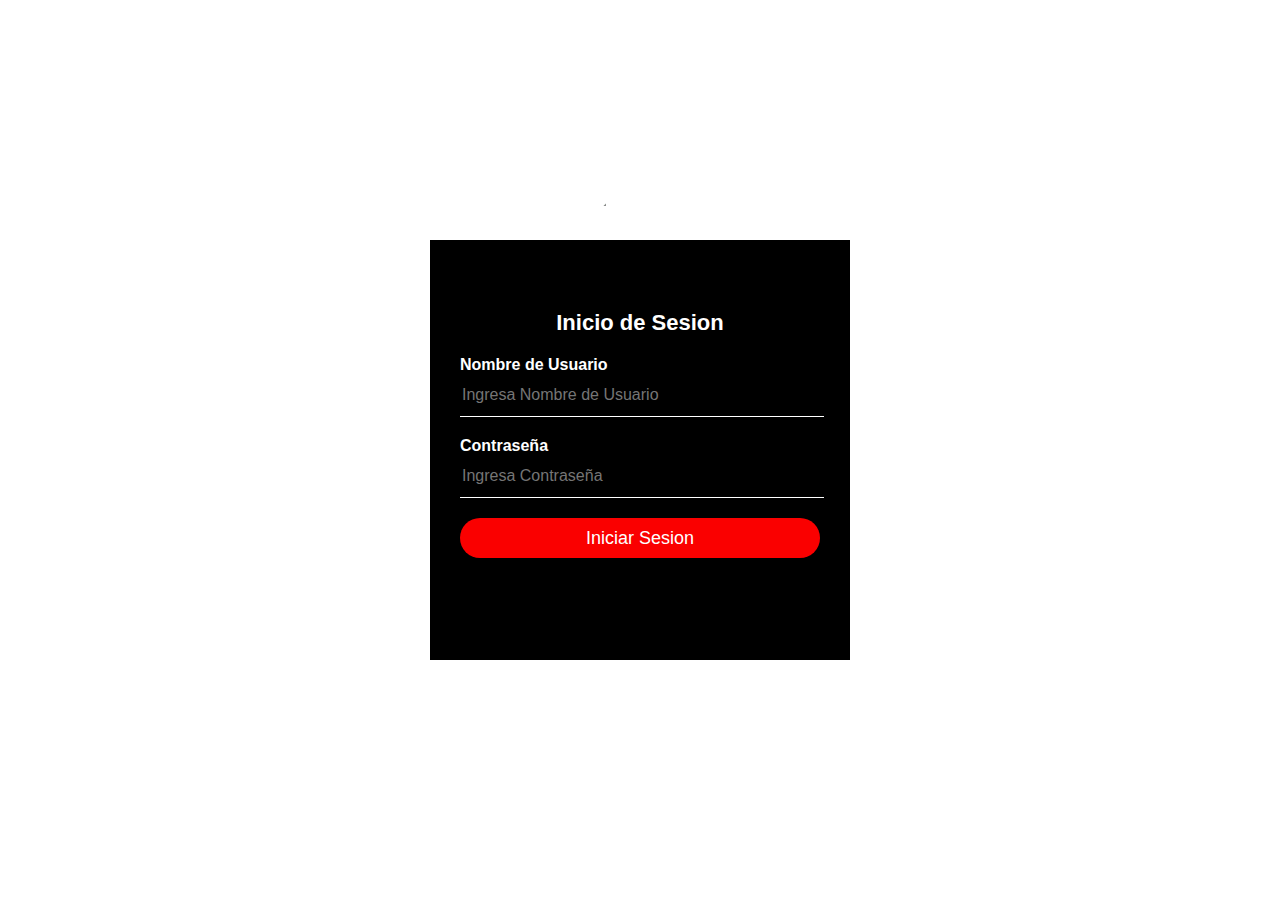
==== views/login_style.html @ 5bb6cf48 "Carrito y sesiones de usuario completo" ====
<!DOCTYPE html>
<html lang="es">
<head>
    <meta charset="UTF-8">
	<meta name="viewport" content="width=device-width, user-scalable=no, initial-scale=1.0, maximum-scale=1.0, minimum-scale=1.0">
    <meta http-equiv="X-UA-Compatible" content="ie=edge">
    <title>Login</title>
    <link rel="stylesheet" href="../css/estilosLogin.css">
    <script src="https://ajax.googleapis.com/ajax/libs/jquery/3.1.1/jquery.min.js"></script>
</head>
<body>
	<div class="div-conten">
		<img class="logotipo" src="../img/cartel/20.png" alt="logotipo">
		<h1>Inicio de Sesion</h1>
		<form action="" method="POST">
			<label for="nombre-usuario">Nombre de Usuario</label>
			<input type="text" placeholder="Ingresa Nombre de Usuario" name="username">

			<label for="contraseña">Contraseña</label>
			<input type="password" placeholder="Ingresa Contraseña" name="password">

			<input type="submit" value="Iniciar Sesion">
		</form>
	</div>    
</body>
</html>
---- css/estilosLogin.css ----
body{
    margin: 0;
    padding: 0;
    background: url("../img/cartel/1.jpg") no-repeat center top;
    background-size: cover;
    font-family: sans-serif;
    height: 100vh;
}

.div-conten{
    width: 420px;
    height: 420px;
    background: #000;
    color: #fff;
    top: 50%;
    left: 50%;
    position: absolute;
    transform: translate(-50%, -50%);
    box-sizing: border-box;
    padding: 70px 30px;
}

.div-conten .logotipo{
    width: 100px;
    height: 100px;
    border-radius: 50%;
    position: absolute;
    top: -50px;
    left: calc(50% - 50px);
}

.div-conten h1{
    margin: 0;
    padding: 0 0 20px;
    text-align: center;
    font-size: 22px;
}

.div-conten label{
    margin: 0;
    padding: 0;
    font-weight: bold;
    display: block;
}

.div-conten input{
    width: 100%;
    margin-bottom: 20px;
}

.div-conten input[type="text"], .div-conten input[type="password"]{
    border: none;
    border-bottom: 1px solid #FFF;
    background: transparent;
    outline: none;
    height: 40px;
    color: #FFF;
    font-size: 16px;
}

.div-conten input[type="submit"]{
    border: none;
    outline: none;
    height: 40px;
    background: #FA0000;
    color: #FFF;
    font-size: 18px;
    border-radius: 20px; 
}

.div-conten input[type="submit"]:hover{
    cursor: pointer;
    background: #FFC107;
    color: #000;
}

.div-conten a{
    text-decoration: none;
    font-size: 12px;
    line-height: 20px;
    color: darkgrey;
}

.div-conten a:hover{
    color: #FFF;
}
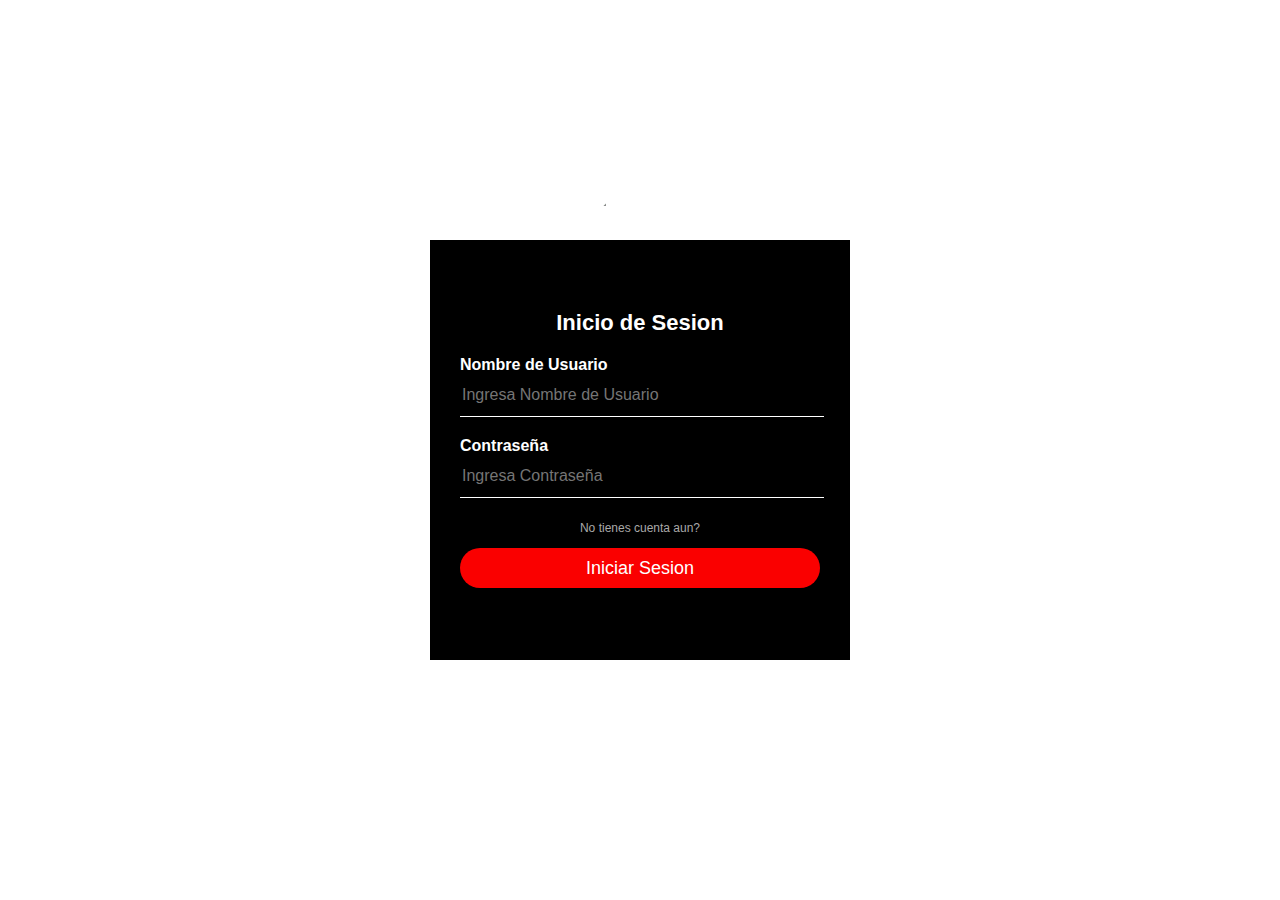
==== commit 147386f8: "Registro de Usuarios Completo" ====
--- a/views/login_style.html
+++ b/views/login_style.html
@@ -18,7 +18,9 @@
 
 			<label for="contraseña">Contraseña</label>
 			<input type="password" placeholder="Ingresa Contraseña" name="password">
-
+			<div style="text-align: center; margin-bottom: 10px;">
+				<a href="register.php">No tienes cuenta aun?</a>
+			</div>
 			<input type="submit" value="Iniciar Sesion">
 		</form>
 	</div>    
